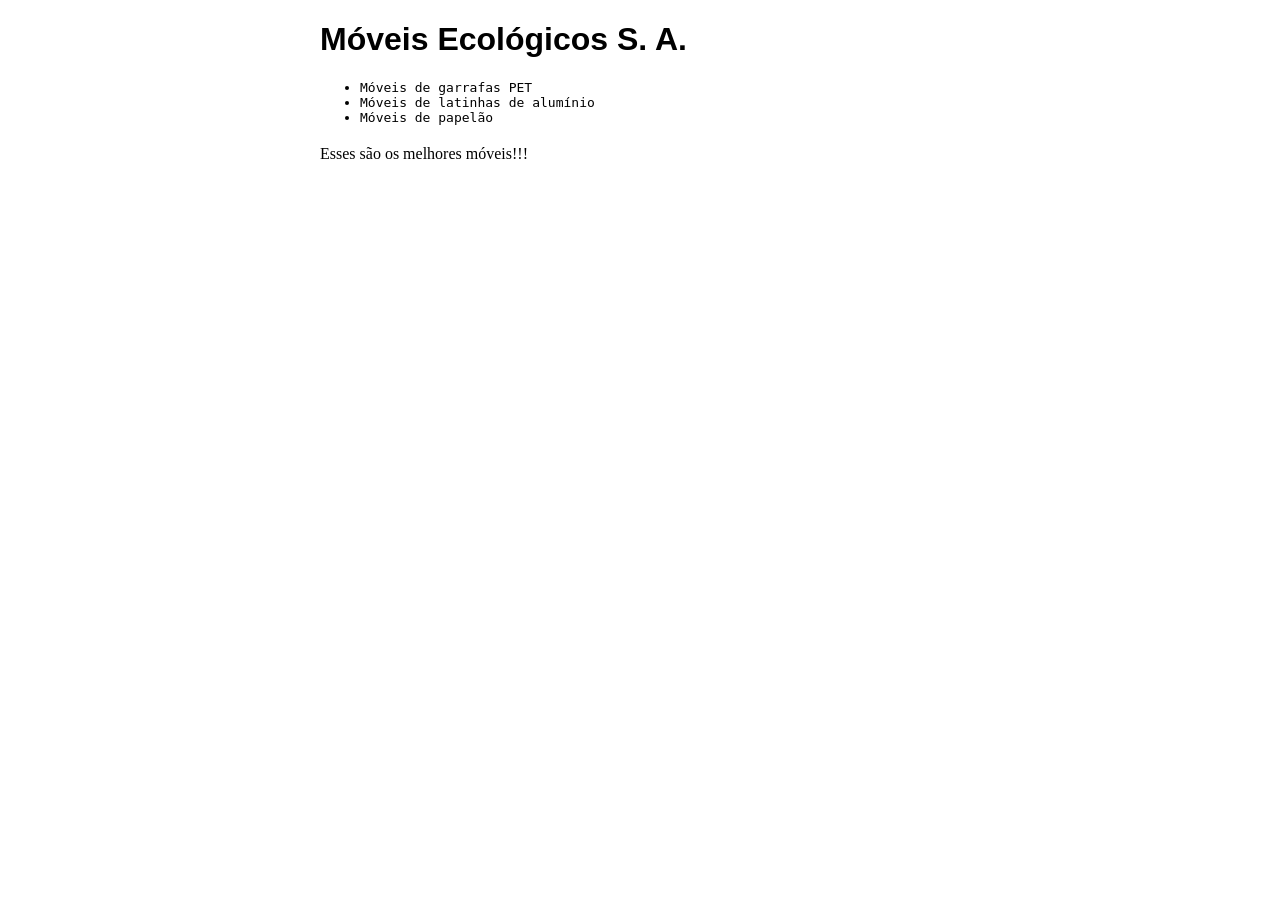
==== index.html @ d665f65f "Adicionando o novo paragrafo" ====
<!DOCTYPE html>
<html lang="en">
<head>
    <meta charset="UTF-8">
    <meta http-equiv="X-UA-Compatible" content="IE=edge">
    <meta name="viewport" content="width=device-width, initial-scale=1.0">
    <title>Móveis Ecológicos S. A.</title>
    <link rel="stylesheet" href="principal.css">
    <script src="js/principal.js"></script>
</head>
<body onload="trocarBanner()">
  <h1>Móveis Ecológicos S. A.</h1> 
  <ul>
    <li>Móveis de garrafas PET</li>
    <li>Móveis de latinhas de alumínio</li>
    <li>Móveis de papelão</li>    
  </ul>
  <h2 id="mensagem"></h2>
  <p>Esses são os melhores móveis!!!</p>
</body>

</html>
---- principal.css ----
h1{
    font-family: sans-serif;
}
li{
    font-family: monospace;
}
body{
    width: 50%;
    margin: auto;
}
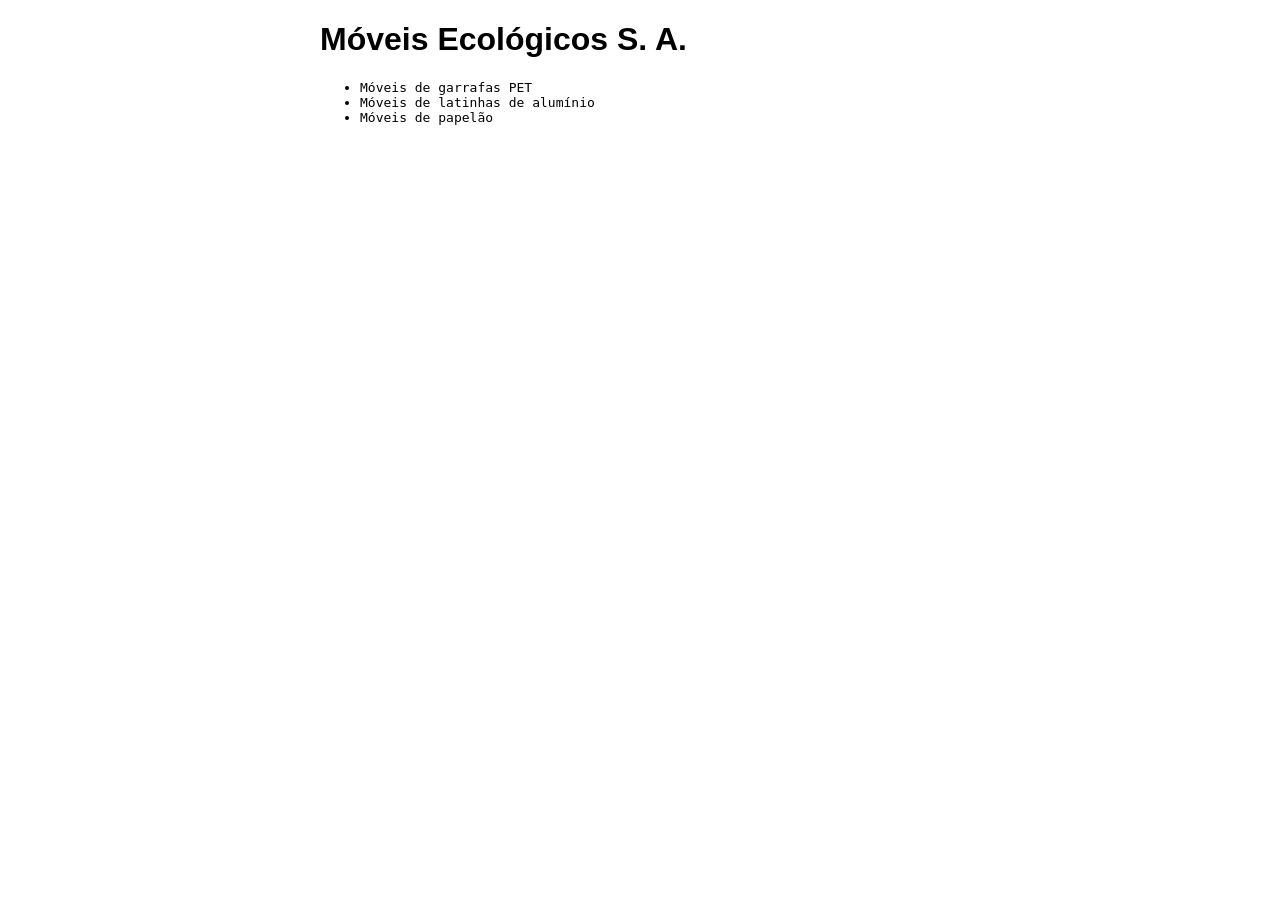
==== commit 8de73511: "Revert "Adicionando o novo paragrafo" This reverts commit d665f65f7997a726f50d9692ae83c8e69ae7d273." ====
--- a/index.html
+++ b/index.html
@@ -16,7 +16,6 @@
     <li>Móveis de papelão</li>    
   </ul>
   <h2 id="mensagem"></h2>
-  <p>Esses são os melhores móveis!!!</p>
 </body>
 
 </html>
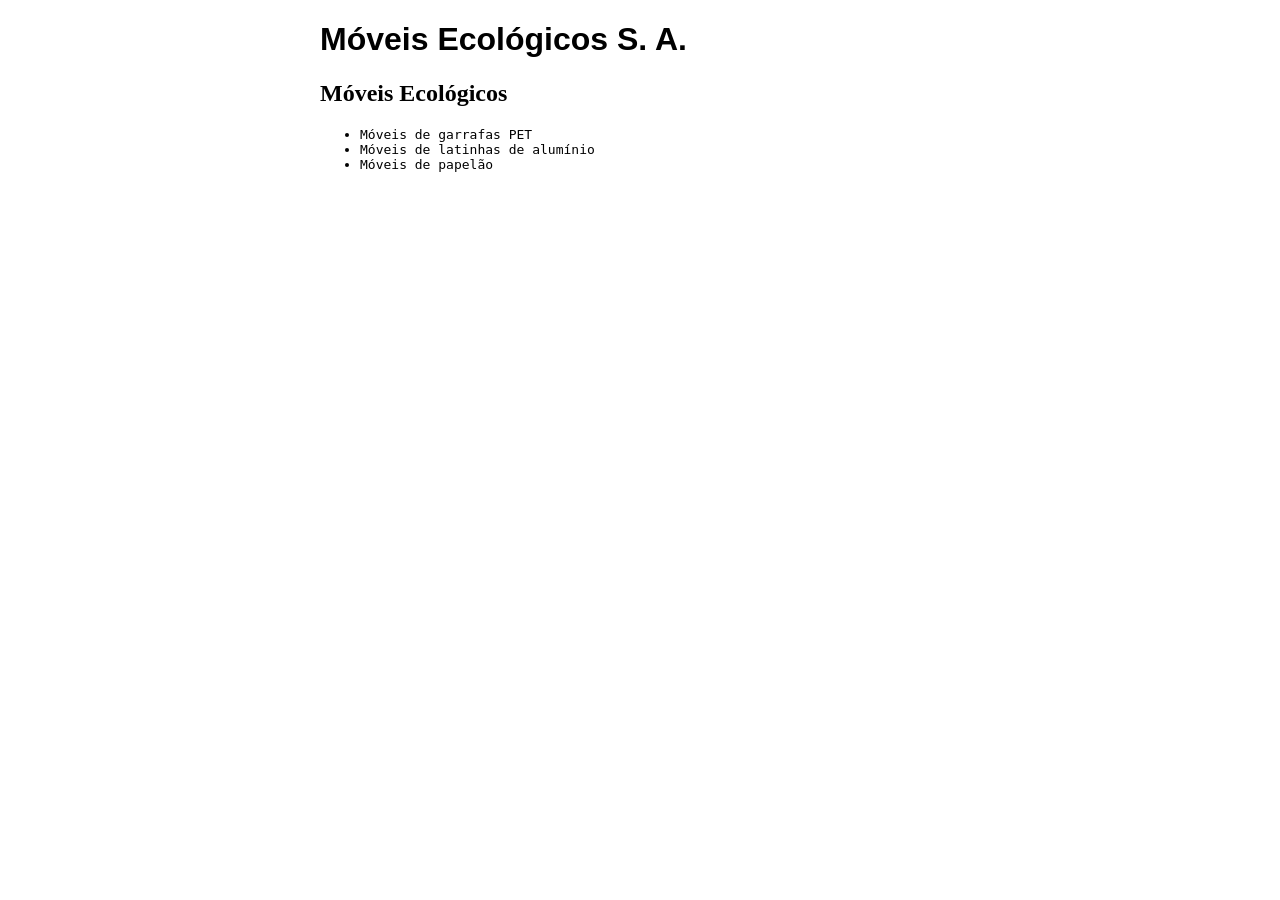
==== commit 13a73891: "Update index.html" ====
--- a/index.html
+++ b/index.html
@@ -10,6 +10,7 @@
 </head>
 <body onload="trocarBanner()">
   <h1>Móveis Ecológicos S. A.</h1> 
+    <h2>Móveis Ecológicos</h2> 
   <ul>
     <li>Móveis de garrafas PET</li>
     <li>Móveis de latinhas de alumínio</li>
@@ -18,4 +19,4 @@
   <h2 id="mensagem"></h2>
 </body>
 
-</html>+</html>
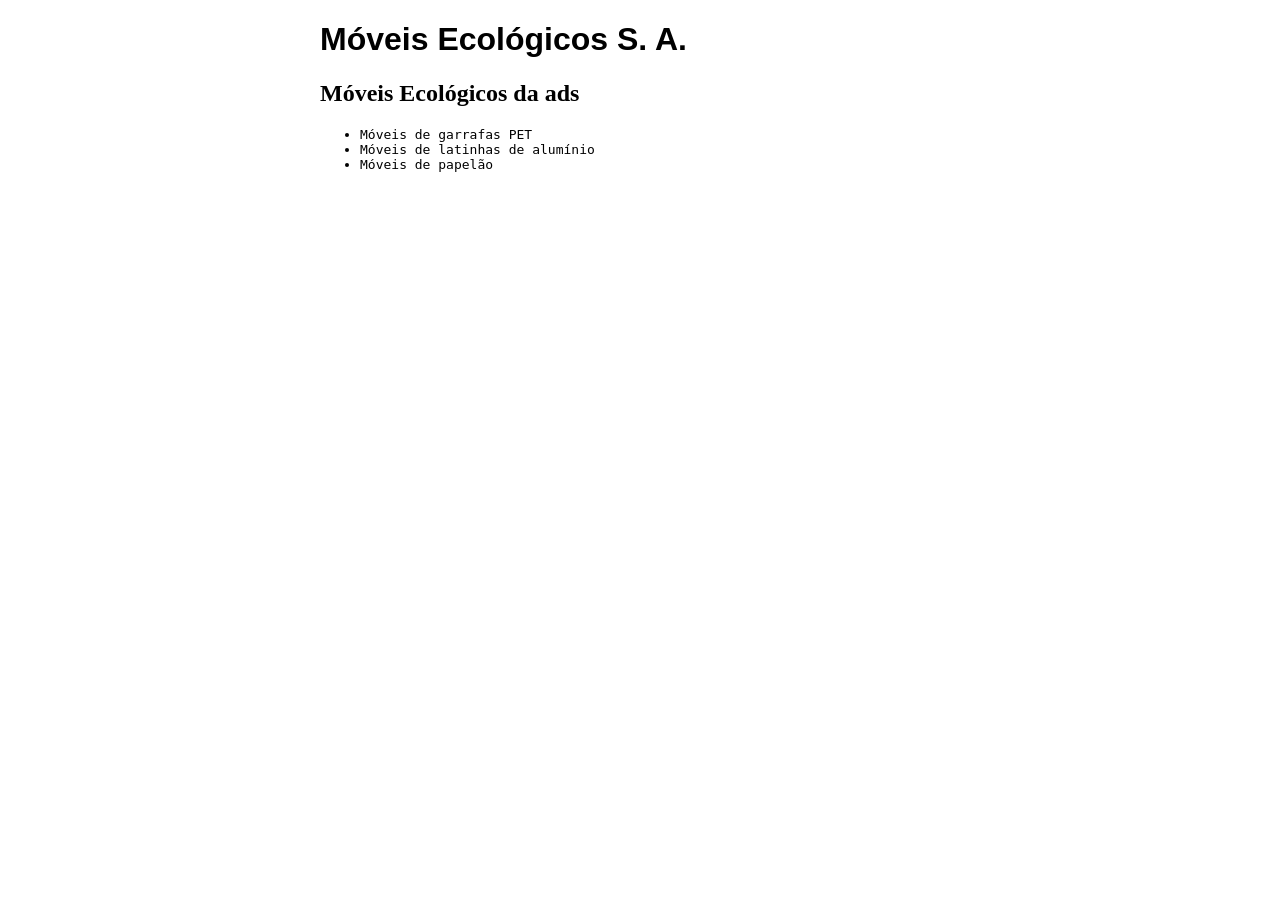
==== commit e284bb35: "Testando com 2 remotes" ====
--- a/index.html
+++ b/index.html
@@ -10,7 +10,8 @@
 </head>
 <body onload="trocarBanner()">
   <h1>Móveis Ecológicos S. A.</h1> 
-    <h2>Móveis Ecológicos</h2> 
+    <h2>Móveis Ecológicos da ads</h2> 
+
   <ul>
     <li>Móveis de garrafas PET</li>
     <li>Móveis de latinhas de alumínio</li>
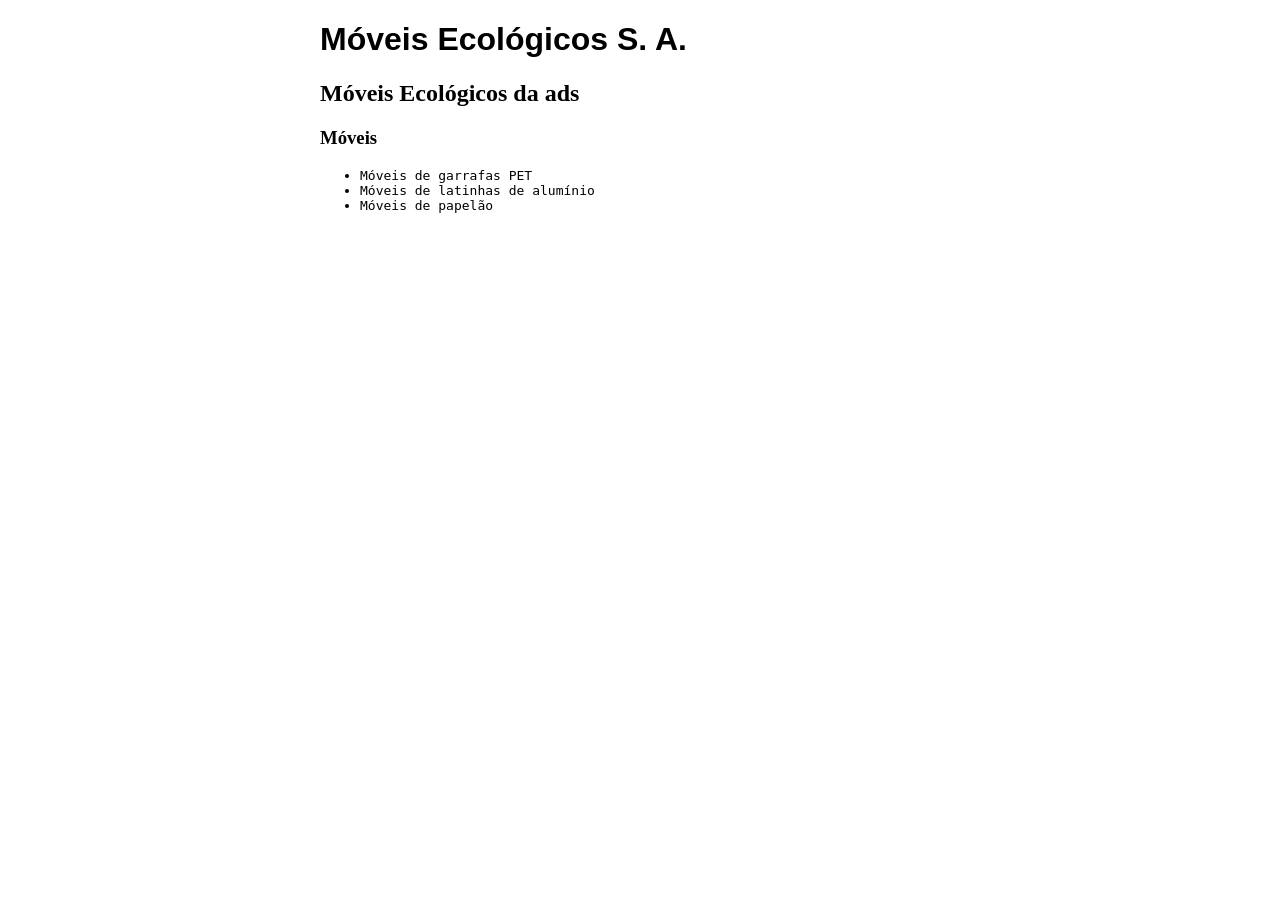
==== commit 98b2eea3: "Update index.html" ====
--- a/index.html
+++ b/index.html
@@ -11,6 +11,7 @@
 <body onload="trocarBanner()">
   <h1>Móveis Ecológicos S. A.</h1> 
     <h2>Móveis Ecológicos da ads</h2> 
+    <h3>Móveis</h3>
 
   <ul>
     <li>Móveis de garrafas PET</li>
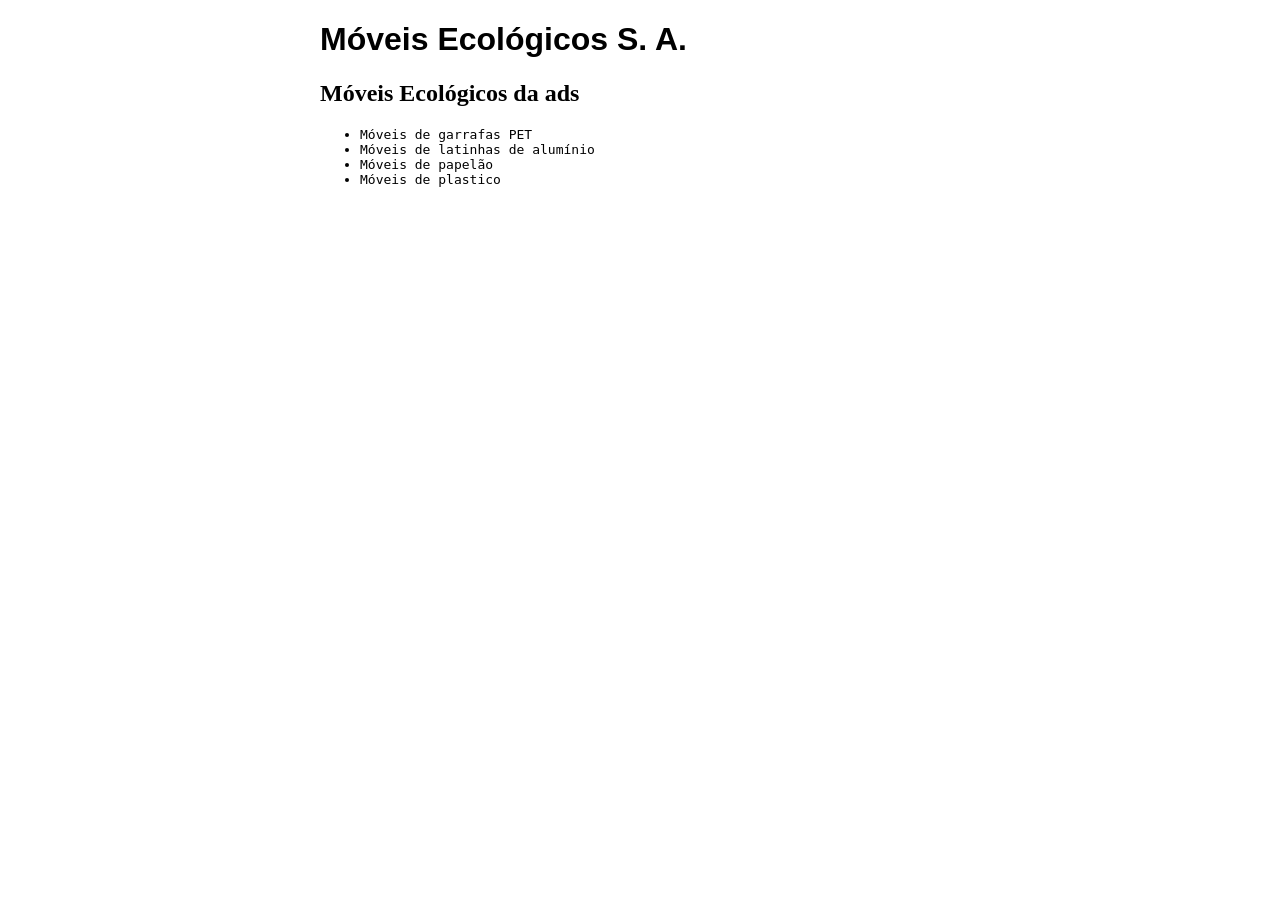
==== commit 6696580c: "Update index.html" ====
--- a/index.html
+++ b/index.html
@@ -11,12 +11,12 @@
 <body onload="trocarBanner()">
   <h1>Móveis Ecológicos S. A.</h1> 
     <h2>Móveis Ecológicos da ads</h2> 
-    <h3>Móveis</h3>
 
   <ul>
     <li>Móveis de garrafas PET</li>
     <li>Móveis de latinhas de alumínio</li>
-    <li>Móveis de papelão</li>    
+    <li>Móveis de papelão</li>  
+      <li>Móveis de plastico</li>
   </ul>
   <h2 id="mensagem"></h2>
 </body>
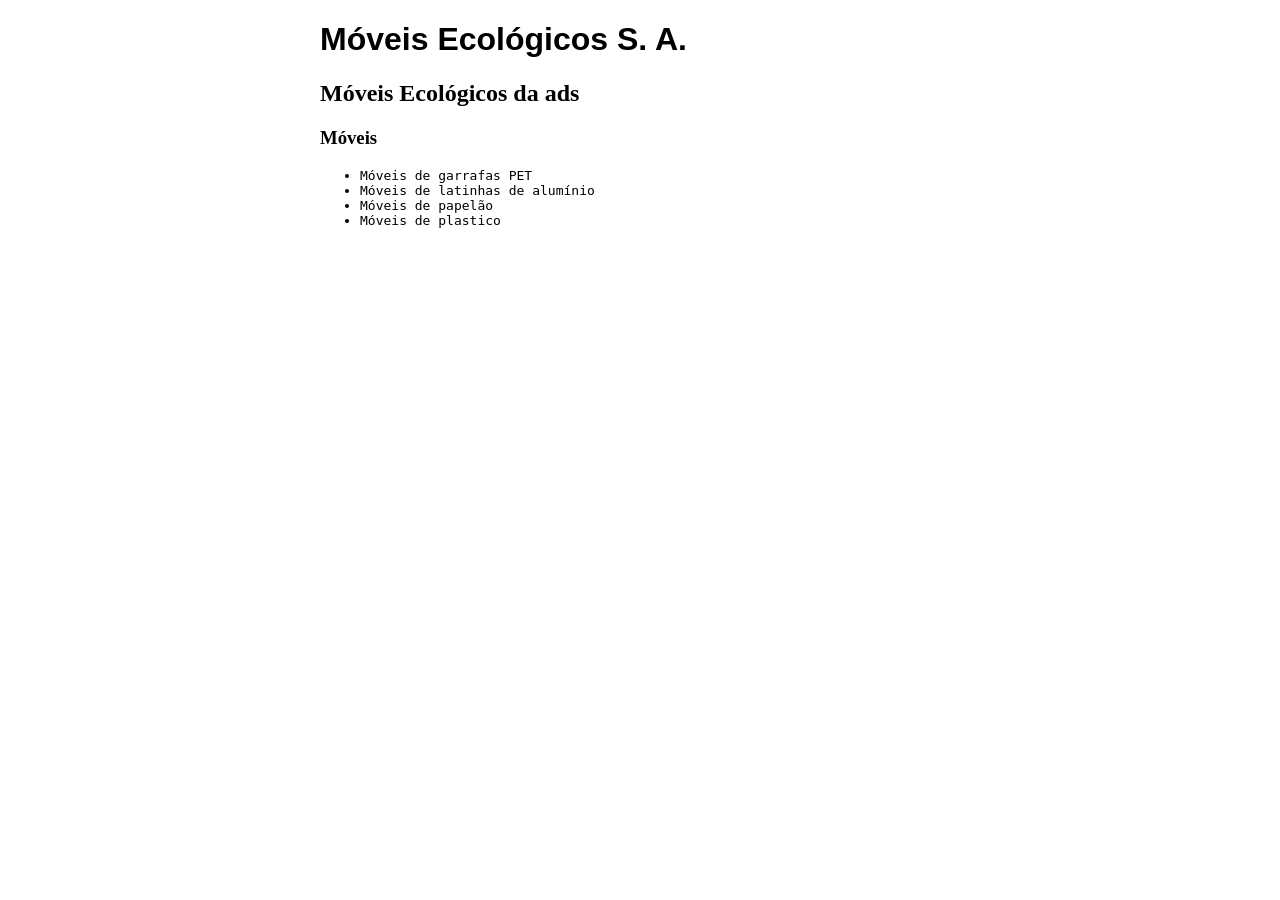
==== commit d5d9de41: "Merge branch 'master' of https://github.com/kunzGabriela/Projeto-M-veis-Ecol-gicos" ====
--- a/index.html
+++ b/index.html
@@ -11,6 +11,7 @@
 <body onload="trocarBanner()">
   <h1>Móveis Ecológicos S. A.</h1> 
     <h2>Móveis Ecológicos da ads</h2> 
+    <h3>Móveis</h3>
 
   <ul>
     <li>Móveis de garrafas PET</li>
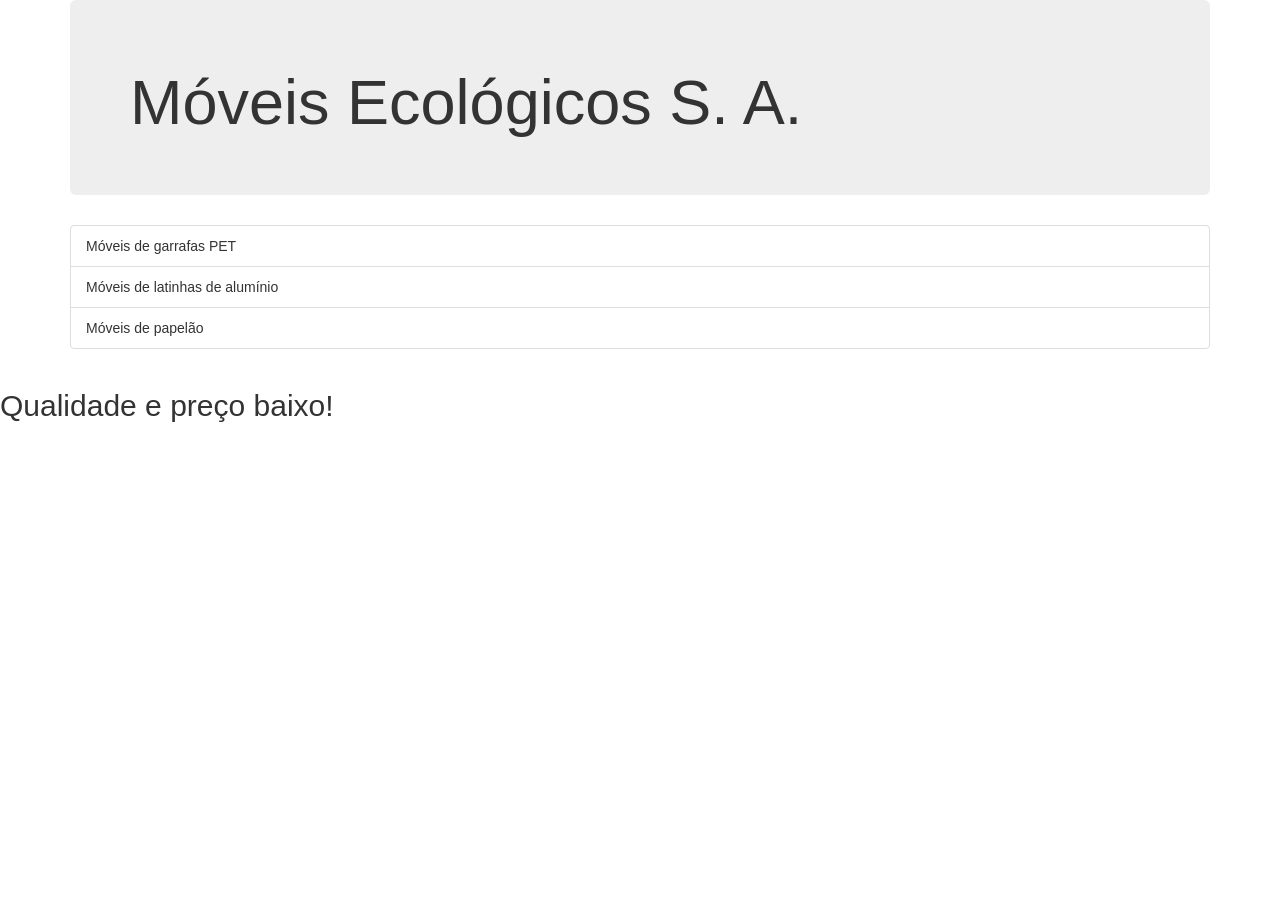
==== commit 4701a1bb: "Commitando o design" ====
--- a/index.html
+++ b/index.html
@@ -1,25 +1,24 @@
 <!DOCTYPE html>
 <html lang="en">
+
 <head>
-    <meta charset="UTF-8">
-    <meta http-equiv="X-UA-Compatible" content="IE=edge">
-    <meta name="viewport" content="width=device-width, initial-scale=1.0">
-    <title>Móveis Ecológicos S. A.</title>
-    <link rel="stylesheet" href="principal.css">
-    <script src="js/principal.js"></script>
+  <link rel="stylesheet" href="http://netdna.bootstrapcdn.com/bootstrap/3.1.1/css/bootstrap.min.css">
+  <meta charset="UTF-8">
+  <meta http-equiv="X-UA-Compatible" content="IE=edge">
+  <meta name="viewport" content="width=device-width, initial-scale=1.0">
+  <title>Móveis Ecológicos S. A.</title>
+  <script src="js/principal.js"></script>
 </head>
-<body onload="trocarBanner()">
-  <h1>Móveis Ecológicos S. A.</h1> 
-    <h2>Móveis Ecológicos da ads</h2> 
-    <h3>Móveis</h3>
-
-  <ul>
-    <li>Móveis de garrafas PET</li>
-    <li>Móveis de latinhas de alumínio</li>
-    <li>Móveis de papelão</li>  
-      <li>Móveis de plastico</li>
-  </ul>
-  <h2 id="mensagem"></h2>
+<body onload="trocaBanner();">
+  <div class="container">
+    <div class="jumbotron">
+  <h1>Móveis Ecológicos S. A.</h1>
+</div>
+  <ul class="list-group">
+    <li class="list-group-item">Móveis de garrafas PET</li>
+    <li class="list-group-item">Móveis de latinhas de alumínio</li>
+    <li class="list-group-item">Móveis de papelão</li>
+    </div>
+    <h2 id="mensagem"></h2>
 </body>
-
-</html>
+</html>
